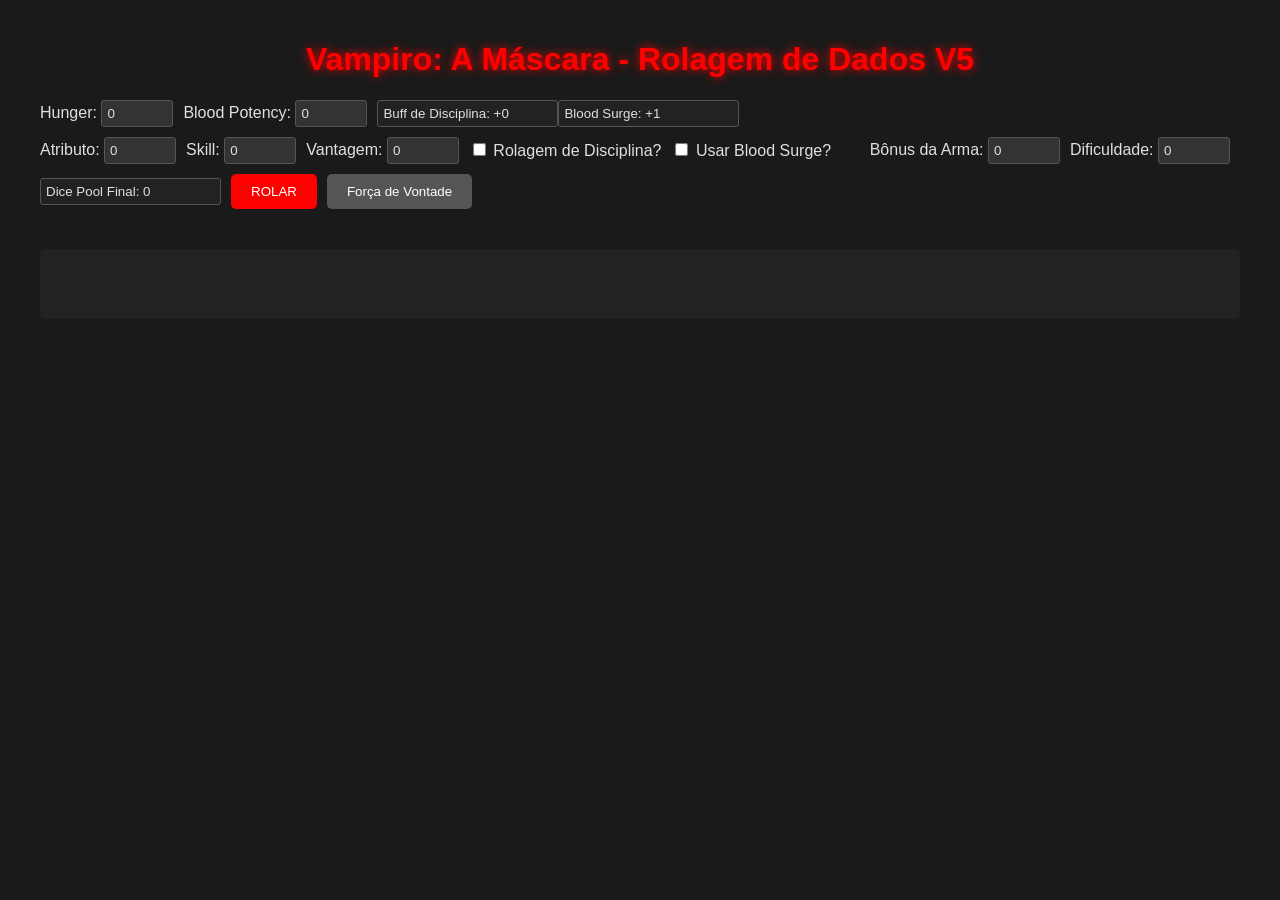
==== index.html @ 336cb056 "Inicial version" ====
<!DOCTYPE html>
<html lang="pt-BR">
<head>
    <meta charset="UTF-8">
    <meta name="viewport" content="width=device-width, initial-scale=1.0">
    <title>VTM Dice Roller - V5</title>
    <link rel="stylesheet" href="style.css">
</head>
<body>
    <div class="container">
        <h1>Vampiro: A Máscara - Rolagem de Dados V5</h1>
        
        <div class="row">
            <label>Hunger: <input type="number" id="hunger" min="0" max="5" value="0"></label>
            <label>Blood Potency: <input type="number" id="bp" min="0" max="10" value="0"></label>
            <input type="text" id="disciplineBuff" readonly value="Buff de Disciplina: +0">
            <input type="text" id="bloodSurgeBuff" readonly value="Blood Surge: +1">
        </div>
        
        <div class="row">
            <label>Atributo: <input type="number" id="attribute" min="0" value="0"></label>
            <label>Skill: <input type="number" id="skill" min="0" value="0"></label>
            <label>Vantagem: <input type="number" id="advantage" min="0" value="0"></label>
            <label><input type="checkbox" id="disciplineCheck"> Rolagem de Disciplina?</label>
            <span id="disciplineBonus" style="display:none;">+0 dados</span>
            <label><input type="checkbox" id="bloodSurgeCheck"> Usar Blood Surge?</label>
            <span id="bloodSurgeBonus" style="display:none;">+1 dados</span>
            <div class="spacer"></div>
            <label>Bônus da Arma: <input type="number" id="weaponBonus" min="0" value="0"></label>
            <label>Dificuldade: <input type="number" id="difficulty" min="0" value="0"></label>
        </div>
        
        <div class="row">
            <input type="text" id="dicePool" readonly value="Dice Pool Final: 0">
            <button id="rollButton">ROLAR</button>
            <button id="willpowerButton" disabled>Força de Vontade</button>
        </div>
        
        <div id="diceSlots"></div>
        
        <div id="resultsLog"></div>
    </div>
    <script src="script.js"></script>
</body>
</html>
---- style.css ----
body {
    font-family: 'Arial', sans-serif;
    background-color: #1a1a1a;
    color: #e0e0e0;
    margin: 0;
    padding: 20px;
}

.container {
    max-width: 1200px;
    margin: 0 auto;
}

h1 {
    text-align: center;
    color: #ff0000;
    text-shadow: 0 0 10px #ff0000;
}

.row {
    display: flex;
    align-items: center;
    margin-bottom: 10px;
    flex-wrap: wrap;
}

.row label {
    margin-right: 10px;
}

.row input[type="number"] {
    width: 60px;
    padding: 5px;
    background-color: #333;
    color: #e0e0e0;
    border: 1px solid #555;
    border-radius: 3px;
}

.row input[type="text"] {
    padding: 5px;
    background-color: #333;
    color: #e0e0e0;
    border: 1px solid #555;
    border-radius: 3px;
    min-width: 150px;
}

.row input[readonly] {
    background-color: #222;
}

.spacer {
    flex-grow: 1;
}

button {
    padding: 10px 20px;
    background-color: #ff0000;
    color: white;
    border: none;
    border-radius: 5px;
    cursor: pointer;
    margin-left: 10px;
}

button:disabled {
    background-color: #555;
    cursor: not-allowed;
}

#diceSlots {
    display: flex;
    flex-wrap: wrap;
    margin: 20px 0;
}

.dice-slot {
    width: 50px;
    height: 50px;
    margin: 5px;
    border: 2px solid transparent;
    border-radius: 5px;
    overflow: hidden;
    position: relative;
}

.dice-slot img {
    width: 100%;
    height: 100%;
    object-fit: cover;
}

.dice-slot.rolling {
    animation: roll 1.5s ease-out;
}

@keyframes roll {
    0% { transform: translateY(0); }
    50% { transform: translateY(-20px); }
    100% { transform: translateY(0); }
}

#resultsLog {
    margin-top: 20px;
    padding: 10px;
    background-color: #222;
    border-radius: 5px;
    min-height: 50px;
}
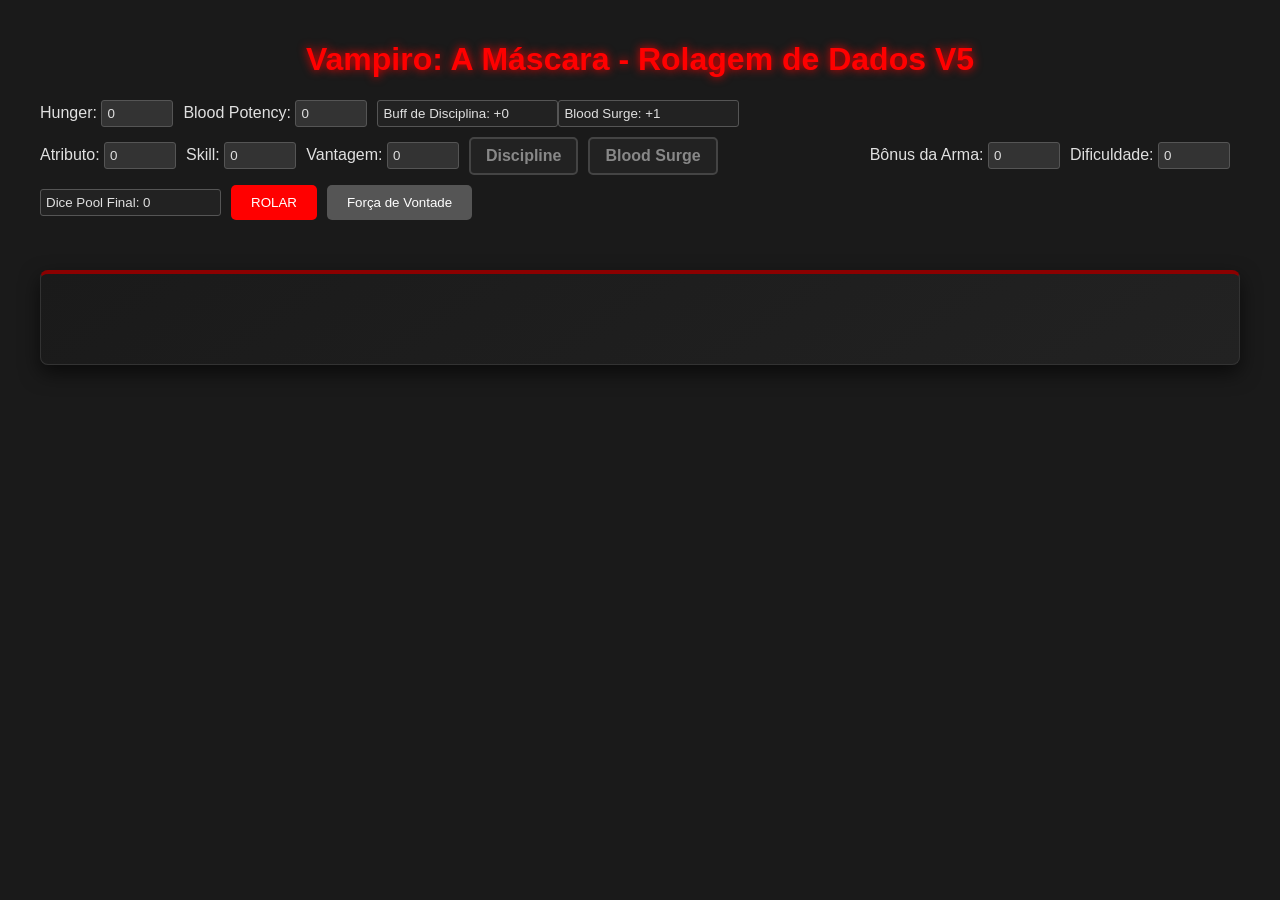
==== commit 2cd7dd68: "Blood surge box enhanced" ====
--- a/index.html
+++ b/index.html
@@ -21,10 +21,13 @@
             <label>Atributo: <input type="number" id="attribute" min="0" value="0"></label>
             <label>Skill: <input type="number" id="skill" min="0" value="0"></label>
             <label>Vantagem: <input type="number" id="advantage" min="0" value="0"></label>
-            <label><input type="checkbox" id="disciplineCheck"> Rolagem de Disciplina?</label>
-            <span id="disciplineBonus" style="display:none;">+0 dados</span>
-            <label><input type="checkbox" id="bloodSurgeCheck"> Usar Blood Surge?</label>
-            <span id="bloodSurgeBonus" style="display:none;">+1 dados</span>
+
+            <input type="checkbox" id="disciplineCheck" class="hidden-checkbox">
+            <label for="disciplineCheck" id="disciplineLabel" class="toggle-button">Discipline</label>
+
+            <input type="checkbox" id="bloodSurgeCheck" class="hidden-checkbox">
+            <label for="bloodSurgeCheck" id="bloodSurgeLabel" class="toggle-button">Blood Surge</label>
+
             <div class="spacer"></div>
             <label>Bônus da Arma: <input type="number" id="weaponBonus" min="0" value="0"></label>
             <label>Dificuldade: <input type="number" id="difficulty" min="0" value="0"></label>
--- a/style.css
+++ b/style.css
@@ -101,10 +101,101 @@
     100% { transform: translateY(0); }
 }
 
+/* --- PAINEL DE RESULTADOS --- */
 #resultsLog {
-    margin-top: 20px;
-    padding: 10px;
-    background-color: #222;
+    margin-top: 30px;
+    padding: 20px;
+    background: linear-gradient(145deg, #1a1a1a, #222);
+    border: 1px solid #333;
+    border-top: 4px solid #8b0000;
+    border-radius: 8px;
+    min-height: 50px;
+    display: flex;
+    flex-wrap: wrap;
+    align-items: center;
+    justify-content: center;
+    gap: 15px;
+    box-shadow: 0 8px 20px rgba(0, 0, 0, 0.6);
+}
+
+.result-stat {
+    background-color: #111;
+    border: 1px solid #444;
+    border-radius: 6px;
+    padding: 10px 20px;
+    text-align: center;
+    min-width: 90px;
+}
+
+.result-stat span {
+    display: block;
+    font-size: 11px;
+    color: #888;
+    text-transform: uppercase;
+    letter-spacing: 1px;
+    margin-bottom: 5px;
+}
+
+.result-stat strong {
+    display: block;
+    font-size: 26px;
+    color: #e0e0e0;
+}
+
+.result-stat.damage {
+    border-color: #8b0000;
+}
+.result-stat.damage strong {
+    color: #ff4444;
+}
+
+.result-status {
+    width: 100%;
+    text-align: center;
+    font-size: 22px;
+    font-weight: bold;
+    padding-top: 15px;
+    margin-top: 5px;
+    border-top: 1px dashed #444;
+    text-transform: uppercase;
+    letter-spacing: 2px;
+}
+
+.status-success { color: #a4ce52; }
+.status-fail { color: #777; }
+.status-messy { color: #ff8c00; text-shadow: 0 0 10px rgba(255, 140, 0, 0.4); }
+.status-bestial { color: #ff0000; text-shadow: 0 0 15px rgba(255, 0, 0, 0.8); }
+
+/* Esconde o checkbox padrão do navegador */
+.hidden-checkbox {
+    display: none; 
+}
+
+/* Estilo do botão quando está DESMARCADO (Cinza/Preto) */
+.toggle-button {
+    display: inline-block;
+    padding: 8px 15px;
+    background-color: #222; /* Fundo cinza escuro/preto */
+    color: #888; /* Texto acinzentado */
+    border: 2px solid #444;
     border-radius: 5px;
-    min-height: 50px;
+    cursor: pointer;
+    font-weight: bold;
+    user-select: none; /* Impede que o texto seja selecionado sem querer */
+    transition: all 0.3s ease; /* Animação suave na troca de cor */
+    margin-right: 5px;
+}
+
+/* Efeito ao passar o mouse por cima (Hover) */
+.toggle-button:hover {
+    border-color: #777;
+    color: #ccc;
+}
+
+/* Estilo do botão quando está MARCADO (Vermelho) */
+.hidden-checkbox:checked + .toggle-button {
+    background-color: #8b0000; /* Vermelho sangue escuro */
+    color: #fff; /* Texto branco */
+    border-color: #ff0000; /* Borda vermelho vivo */
+    box-shadow: 0 0 10px rgba(255, 0, 0, 0.25); /* Leve brilho vermelho */
 }
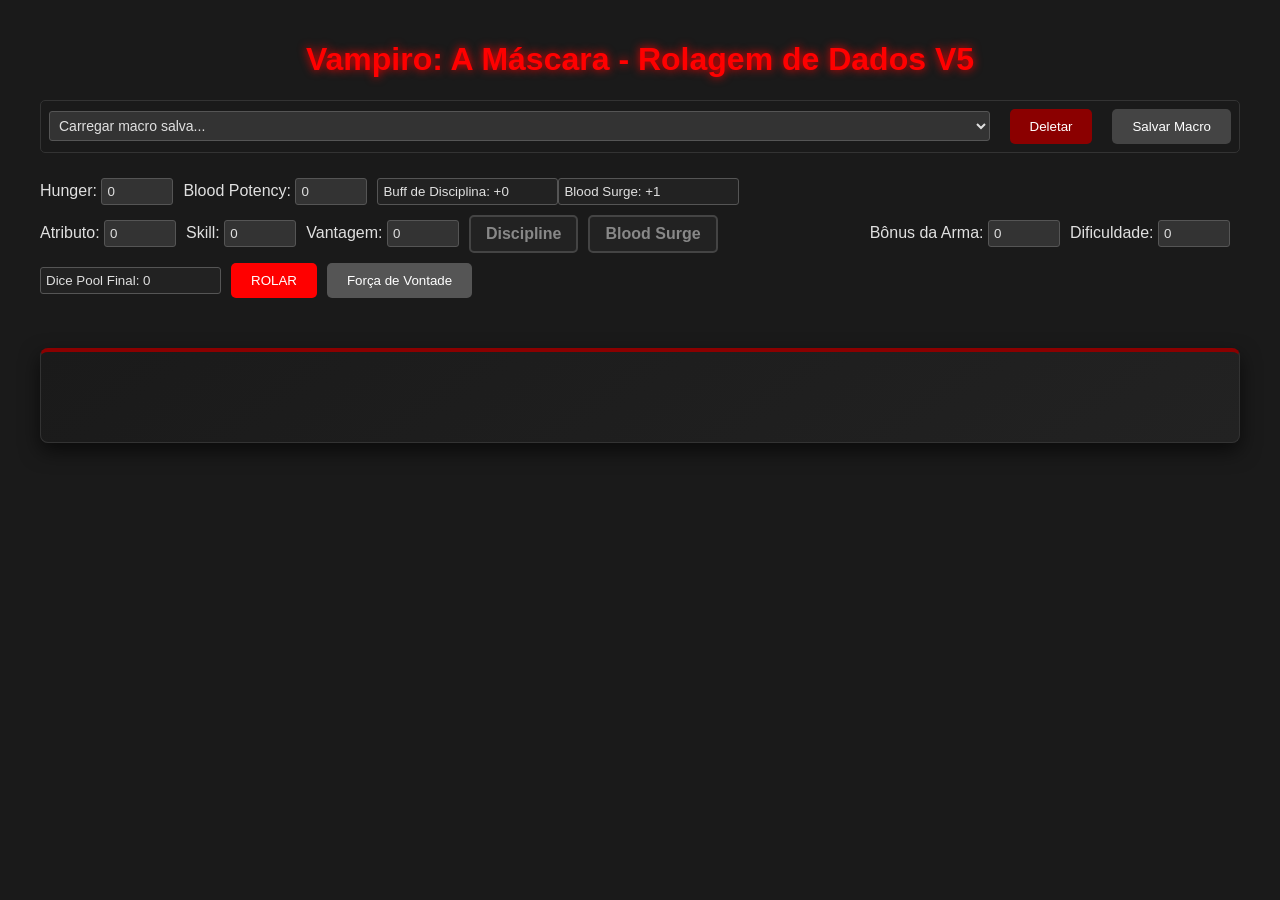
==== commit fa145469: "Probability of success" ====
--- a/index.html
+++ b/index.html
@@ -9,6 +9,14 @@
 <body>
     <div class="container">
         <h1>Vampiro: A Máscara - Rolagem de Dados V5</h1>
+        
+        <div class="row macro-selection">
+            <select id="macroSelect">
+                <option value="">Carregar macro salva...</option>
+            </select>
+            <button id="deleteMacroBtn" style="background-color: #8b0000;">Deletar</button>
+            <button id="saveMacroBtn" style="background-color: #444;">Salvar Macro</button>
+        </div>
         
         <div class="row">
             <label>Hunger: <input type="number" id="hunger" min="0" max="5" value="0"></label>
@@ -41,6 +49,12 @@
         
         <div id="diceSlots"></div>
         
+        <div id="probabilityDisplay" class="probability-container" style="display: none;">
+            <div class="prob-stat">Sucesso: <span id="probSuccess">0%</span></div>
+            <div class="prob-stat messy">Messy Critical: <span id="probMessy">0%</span></div>
+            <div class="prob-stat bestial">Falha Bestial: <span id="probBestial">0%</span></div>
+        </div>
+        
         <div id="resultsLog"></div>
     </div>
     <script src="script.js"></script>
--- a/style.css
+++ b/style.css
@@ -165,6 +165,7 @@
 .status-fail { color: #777; }
 .status-messy { color: #ff8c00; text-shadow: 0 0 10px rgba(255, 140, 0, 0.4); }
 .status-bestial { color: #ff0000; text-shadow: 0 0 15px rgba(255, 0, 0, 0.8); }
+.status-tie { color: #f1c40f; text-shadow: 0 0 8px rgba(241, 196, 15, 0.4); }
 
 /* Esconde o checkbox padrão do navegador */
 .hidden-checkbox {
@@ -198,4 +199,44 @@
     color: #fff; /* Texto branco */
     border-color: #ff0000; /* Borda vermelho vivo */
     box-shadow: 0 0 10px rgba(255, 0, 0, 0.25); /* Leve brilho vermelho */
-}+}
+
+/* --- MACROS (DROPDOWN COMPACTO) --- */
+.macro-selection {
+    display: flex;
+    align-items: center;
+    gap: 10px;
+    margin-bottom: 25px;
+    background: #1a1a1a;
+    padding: 8px;
+    border-radius: 5px;
+    border: 1px solid #333;
+}
+#macroSelect {
+    flex-grow: 1;
+    padding: 5px;
+    background-color: #333;
+    color: #e0e0e0;
+    border: 1px solid #555;
+    border-radius: 3px;
+    font-size: 14px;
+    cursor: pointer;
+}
+
+/* --- PREVISÃO DE PROBABILIDADES --- */
+.probability-container {
+    display: flex;
+    justify-content: center;
+    gap: 20px;
+    margin-top: 15px;
+    background: #111;
+    padding: 10px;
+    border-radius: 5px;
+    border: 1px solid #333;
+    font-weight: bold;
+    font-family: monospace;
+    font-size: 14px;
+}
+.prob-stat { color: #a4ce52; }
+.prob-stat.messy { color: #ff8c00; }
+.prob-stat.bestial { color: #ff0000; }
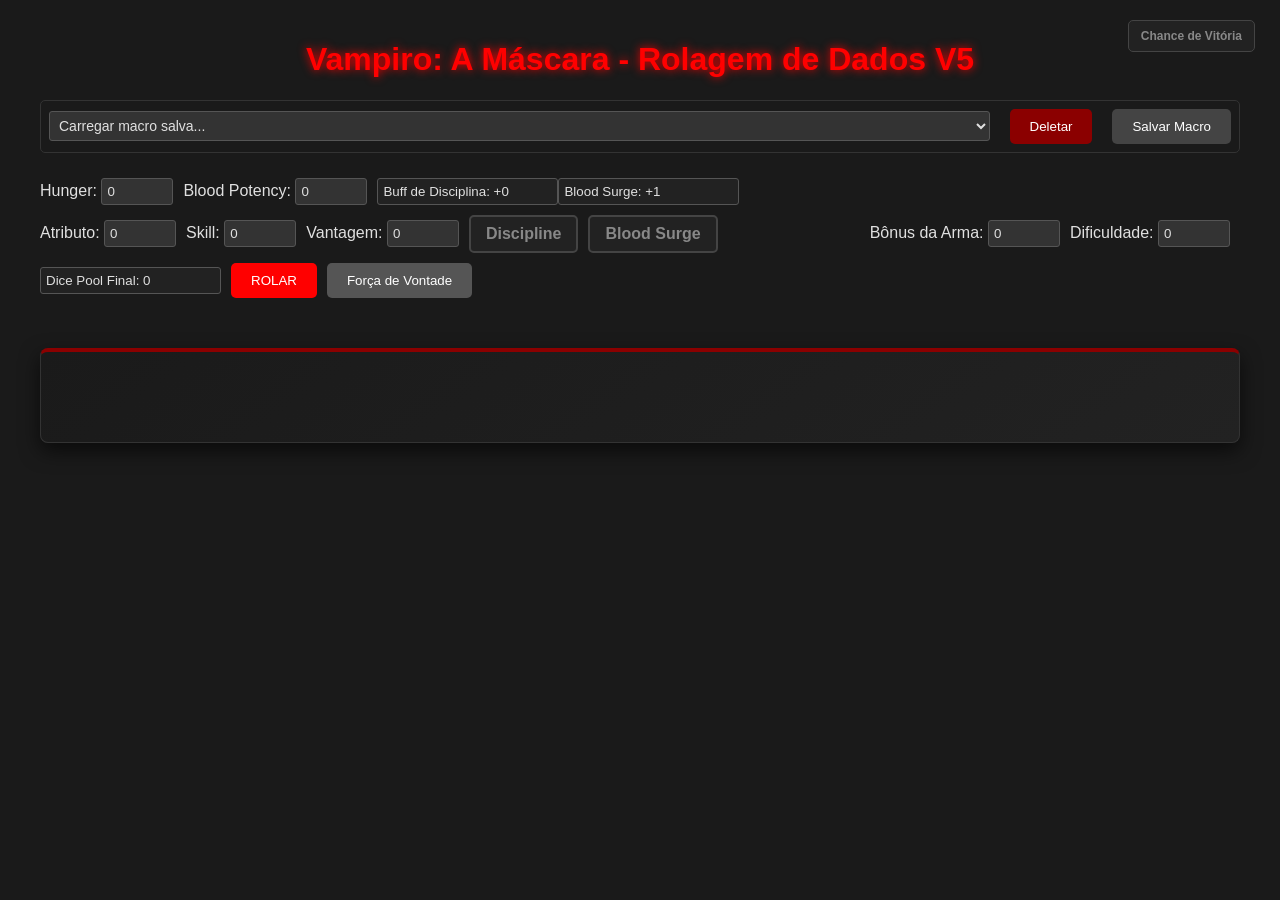
==== commit d2a267c5: "Roll Simplification" ====
--- a/index.html
+++ b/index.html
@@ -10,6 +10,8 @@
     <div class="container">
         <h1>Vampiro: A Máscara - Rolagem de Dados V5</h1>
         
+        <a href="win_chance.html" class="toggle-button" style="position: absolute; top: 20px; right: 20px; text-decoration: none; background-color: #222; color: #888; padding: 8px 12px; font-size: 12px; border: 1px solid #444; border-radius: 5px; transition: 0.3s;">Chance de Vitória</a>
+
         <div class="row macro-selection">
             <select id="macroSelect">
                 <option value="">Carregar macro salva...</option>
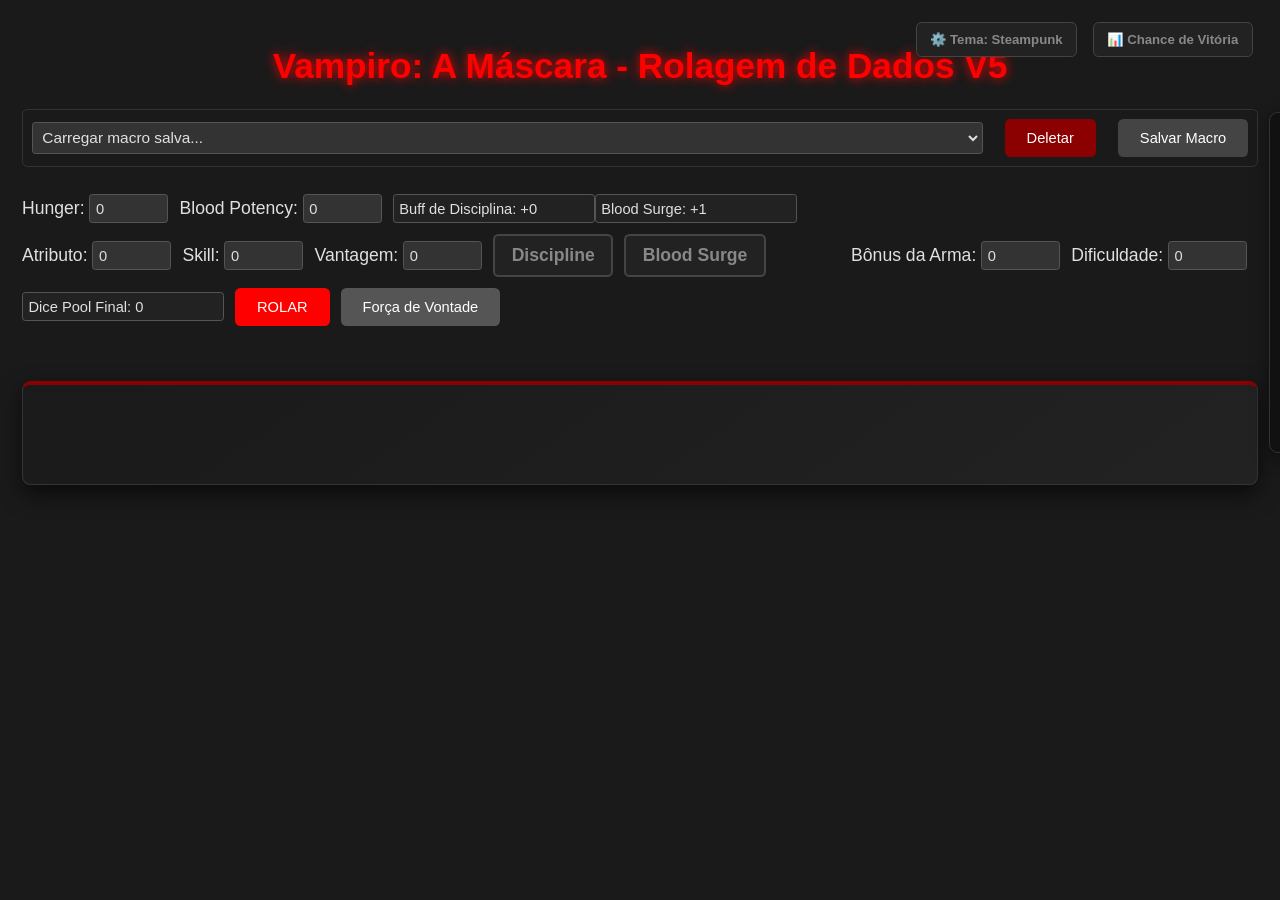
==== commit 3ae7546a: "Steampunk theme and house check dice" ====
--- a/index.html
+++ b/index.html
@@ -8,9 +8,21 @@
 </head>
 <body>
     <div class="container">
+    <div id="rouseCheckWidget" class="rouse-widget">
+        <h3>Teste de Fome</h3>
+        <div id="rouseDiceSlot" class="dice-slot" style="margin: 10px auto;">
+            <img id="rouseDiceImg" src="images_vampire/normal_fail.png" alt="Dado">
+        </div>
+        <div id="rouseResultText" class="rouse-text">-</div>
+        <button id="manualRouseBtn" style="width: 100%; margin: 10px 0 0 0; font-size: 12px; padding: 5px;">Rolar Manual</button>
+    </div>
         <h1>Vampiro: A Máscara - Rolagem de Dados V5</h1>
         
-        <a href="win_chance.html" class="toggle-button" style="position: absolute; top: 20px; right: 20px; text-decoration: none; background-color: #222; color: #888; padding: 8px 12px; font-size: 12px; border: 1px solid #444; border-radius: 5px; transition: 0.3s;">Chance de Vitória</a>
+        <div style="position: fixed; top: 20px; right: 20px; display: flex; gap: 10px; z-index: 1000;">
+            <button id="themeToggleBtn" class="toggle-button" style="background-color: #222; color: #888; padding: 8px 12px; font-size: 12px; border: 1px solid #444; border-radius: 5px; transition: 0.3s; cursor: pointer;">⚙️ Tema: Steampunk</button>
+            
+            <a href="win_chance.html" class="toggle-button" style="text-decoration: none; background-color: #222; color: #888; padding: 8px 12px; font-size: 12px; border: 1px solid #444; border-radius: 5px; transition: 0.3s;">📊 Chance de Vitória</a>
+        </div>
 
         <div class="row macro-selection">
             <select id="macroSelect">
--- a/style.css
+++ b/style.css
@@ -4,11 +4,13 @@
     color: #e0e0e0;
     margin: 0;
     padding: 20px;
+    zoom: 1.1; /* Força o zoom padrão de 110% */
 }
 
 .container {
     max-width: 1200px;
     margin: 0 auto;
+    position: relative;
 }
 
 h1 {
@@ -239,4 +241,105 @@
 }
 .prob-stat { color: #a4ce52; }
 .prob-stat.messy { color: #ff8c00; }
-.prob-stat.bestial { color: #ff0000; }+.prob-stat.bestial { color: #ff0000; }
+
+/* --- TEMA STEAMPUNK --- */
+body.steampunk {
+    background-color: #1e1511;
+    color: #d4c4b7;
+}
+body.steampunk h1 {
+    color: #c5832b;
+    text-shadow: 0 0 10px rgba(197, 131, 43, 0.5);
+}
+body.steampunk button {
+    background-color: #8c5a24;
+}
+body.steampunk button:disabled {
+    background-color: #555;
+}
+body.steampunk .hidden-checkbox:checked + .toggle-button {
+    background-color: #8c5a24;
+    border-color: #c5832b;
+    box-shadow: 0 0 10px rgba(197, 131, 43, 0.4);
+}
+body.steampunk #resultsLog {
+    border-top: 4px solid #c5832b;
+}
+body.steampunk .result-stat.damage {
+    border-color: #c5832b;
+}
+body.steampunk .result-stat.damage strong {
+    color: #e6a855;
+}
+body.steampunk .status-bestial {
+    color: #c5832b;
+    text-shadow: 0 0 15px rgba(197, 131, 43, 0.8);
+}
+
+.rouse-widget {
+    position: absolute;
+    right: -210px; 
+    top: 60px;   
+    width: 200px;
+    height: 310px; /* Seu tamanho perfeito */
+    background: #111;
+    border: 1px solid #333;
+    border-radius: 8px;
+    padding: 20px 15px; /* Espaçamento interno ajustado */
+    text-align: center;
+    box-shadow: 0 4px 15px rgba(0,0,0,0.5);
+    z-index: 90;
+    
+    /* Flexbox para distribuir o conteúdo harmoniosamente */
+    display: flex;
+    flex-direction: column;
+    justify-content: space-between;
+    align-items: center;
+    box-sizing: border-box;
+}
+
+.rouse-widget h3 {
+    font-size: 18px; /* Título maior */
+    margin: 0;
+    color: #888;
+    text-transform: uppercase;
+    letter-spacing: 1px;
+}
+
+/* Aumenta o tamanho EXCLUSIVO do dado dentro do widget */
+.rouse-widget .dice-slot {
+    width: 100px !important;
+    height: 100px !important;
+    margin: 0 !important;
+}
+
+.rouse-text {
+    font-size: 16px; /* Texto de resultado mais legível */
+    font-weight: bold;
+    min-height: 40px;
+    display: flex;
+    align-items: center;
+    justify-content: center;
+}
+
+/* Aumenta o botão e fixa ele na base */
+#manualRouseBtn {
+    width: 100% !important;
+    margin: 0 !important;
+    font-size: 14px !important;
+    padding: 12px !important;
+    text-transform: uppercase;
+    font-weight: bold;
+}
+
+/* Ajuste de responsividade para celulares e tablets pequenos */
+@media (max-width: 900px) {
+    .rouse-widget { 
+        position: static; 
+        width: 100%; 
+        height: auto; /* Deixa o conteúdo ditar a altura no celular */
+        margin-top: 20px; 
+        margin-bottom: 20px;
+    }
+}
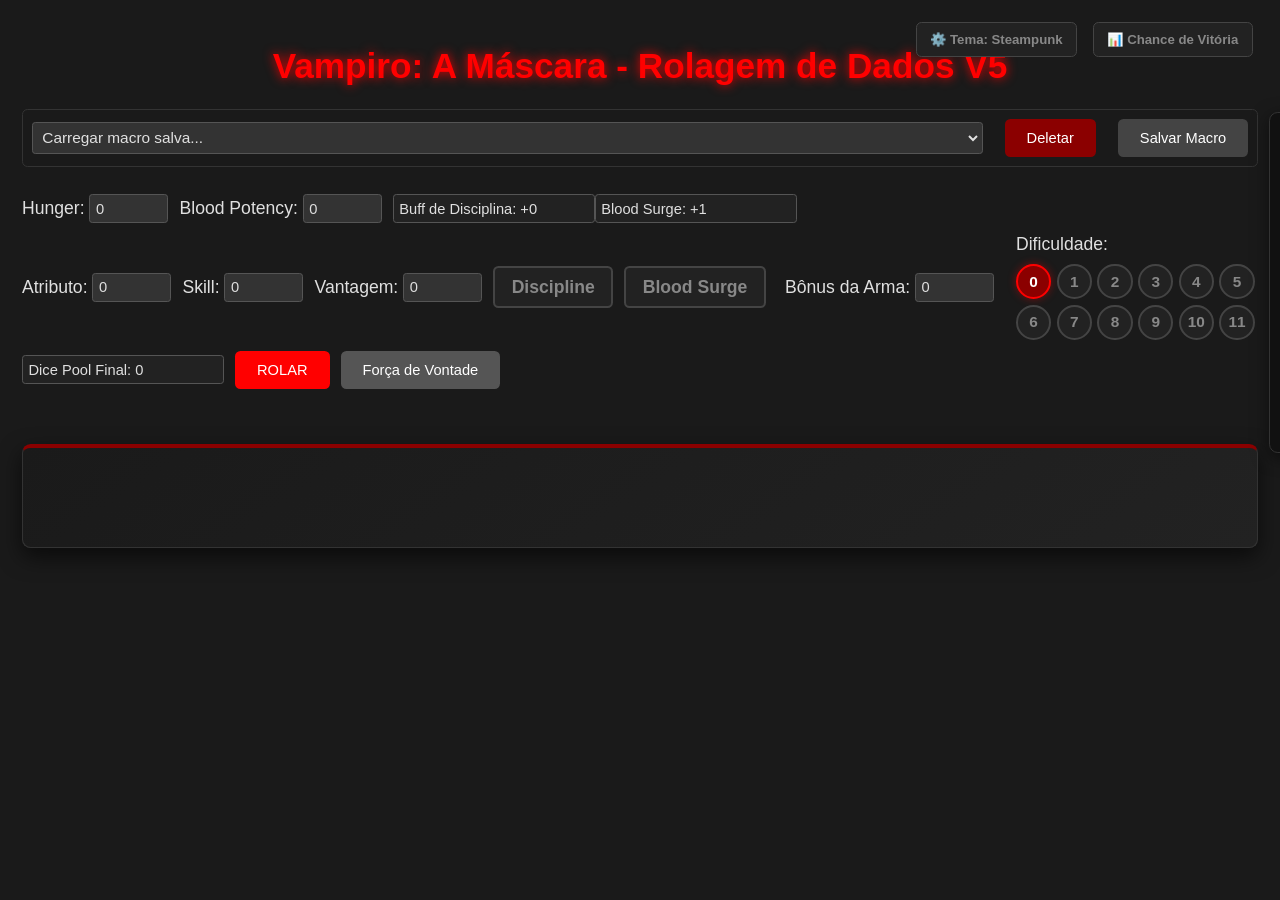
==== commit fbf6deb1: "Dificulty scaler" ====
--- a/index.html
+++ b/index.html
@@ -52,7 +52,24 @@
 
             <div class="spacer"></div>
             <label>Bônus da Arma: <input type="number" id="weaponBonus" min="0" value="0"></label>
-            <label>Dificuldade: <input type="number" id="difficulty" min="0" value="0"></label>
+            <div style="display: flex; flex-direction: column; align-items: flex-start; gap: 8px; margin-left: 10px;">
+                <label>Dificuldade:</label>
+                <input type="hidden" id="difficulty" value="0">
+                <div id="diffButtonGroup" style="display: flex; flex-wrap: wrap; max-width: 220px; gap: 5px;">
+                    <button type="button" class="diff-btn active" data-val="0">0</button>
+                    <button type="button" class="diff-btn" data-val="1">1</button>
+                    <button type="button" class="diff-btn" data-val="2">2</button>
+                    <button type="button" class="diff-btn" data-val="3">3</button>
+                    <button type="button" class="diff-btn" data-val="4">4</button>
+                    <button type="button" class="diff-btn" data-val="5">5</button>
+                    <button type="button" class="diff-btn" data-val="6">6</button>
+                    <button type="button" class="diff-btn" data-val="7">7</button>
+                    <button type="button" class="diff-btn" data-val="8">8</button>
+                    <button type="button" class="diff-btn" data-val="9">9</button>
+                    <button type="button" class="diff-btn" data-val="10">10</button>
+                    <button type="button" class="diff-btn" data-val="11">11</button>
+                </div>
+            </div>
         </div>
         
         <div class="row">
--- a/style.css
+++ b/style.css
@@ -342,4 +342,47 @@
         margin-top: 20px; 
         margin-bottom: 20px;
     }
+}
+
+/* --- BOTÕES DE DIFICULDADE --- */
+.diff-btn {
+    width: 32px;
+    height: 32px;
+    border-radius: 50%;
+    background-color: #222;
+    color: #888;
+    border: 2px solid #444;
+    cursor: pointer;
+    font-weight: bold;
+    font-size: 14px;
+    transition: all 0.2s ease;
+    display: flex;
+    align-items: center;
+    justify-content: center;
+    padding: 0;
+    margin: 0;
+}
+.diff-btn:hover {
+    border-color: #777;
+    color: #ccc;
+}
+.diff-btn.active {
+    background-color: #8b0000;
+    color: #fff;
+    border-color: #ff0000;
+    box-shadow: 0 0 8px rgba(255, 0, 0, 0.4);
+}
+
+/* Suporte ao Tema Steampunk para os botões */
+
+/* Cor do texto dos botões inativos no tema Steampunk */
+body.steampunk .diff-btn {
+    color: #ccc;
+    border: 2px solid #888;
+}
+
+body.steampunk .diff-btn.active {
+    background-color: #8c5a24;
+    border-color: #c5832b;
+    box-shadow: 0 0 8px rgba(197, 131, 43, 0.4);
 }
